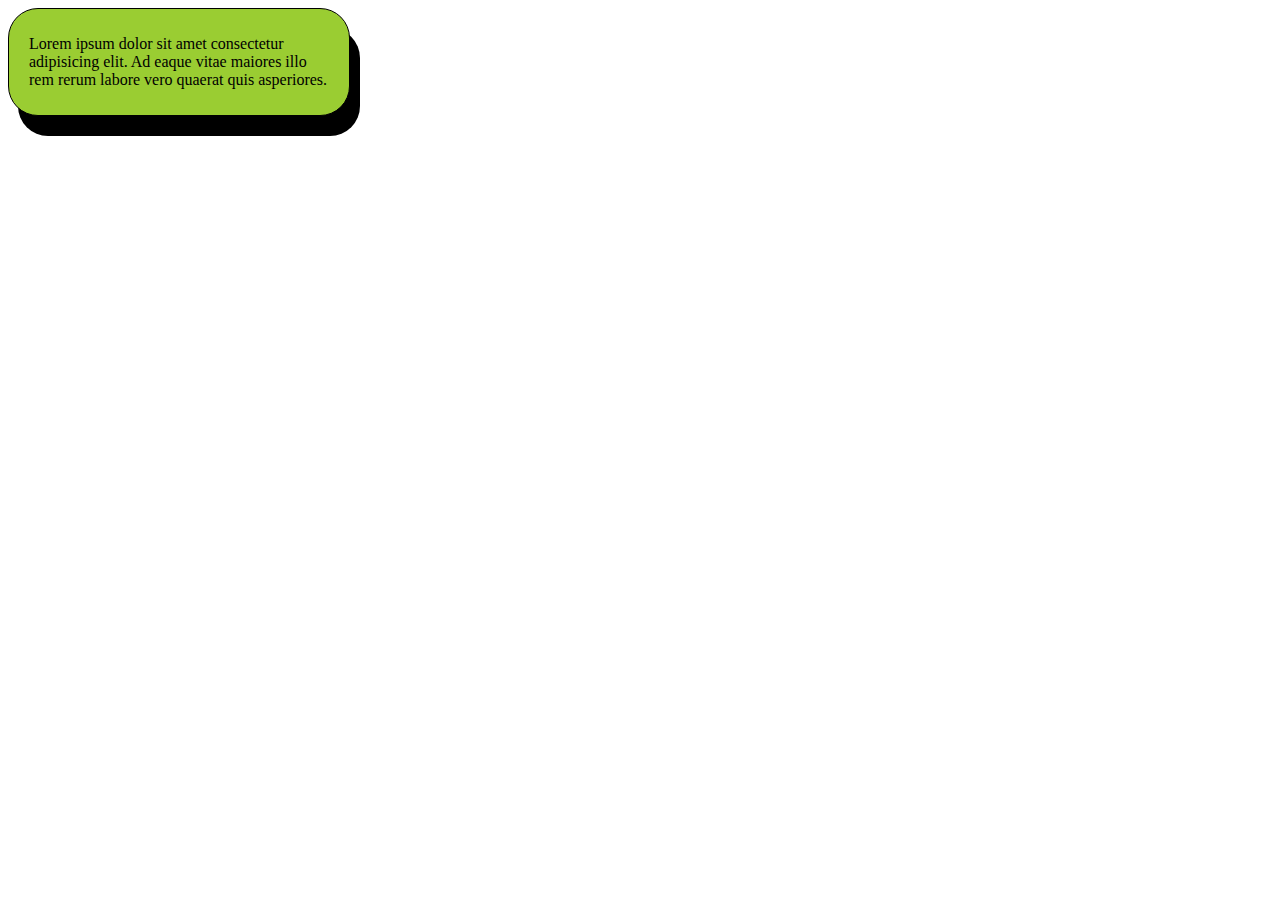
==== latihan_display.html @ d5b4239f "First Commit" ====
<!DOCTYPE html>
<html lang="en">

<head>
    <meta charset="UTF-8">
    <meta http-equiv="X-UA-Compatible" content="IE=edge">
    <meta name="viewport" content="width=device-width, initial-scale=1.0">
    <title>Document</title>
    <style>
        .border-custom {
            border: 1px solid black;
            box-shadow: 10px 20px black;
            padding: 10px 20px;
            border-radius: 30px;
            width: 300px;
            background-color: yellowgreen;
            color: black;
        }
    </style>
</head>

<body>

    <div class="border-custom">
        <p>Lorem ipsum dolor sit amet consectetur adipisicing elit. Ad eaque vitae maiores illo rem rerum labore vero
            quaerat quis asperiores.</p>
    </div>

</body>

</html>
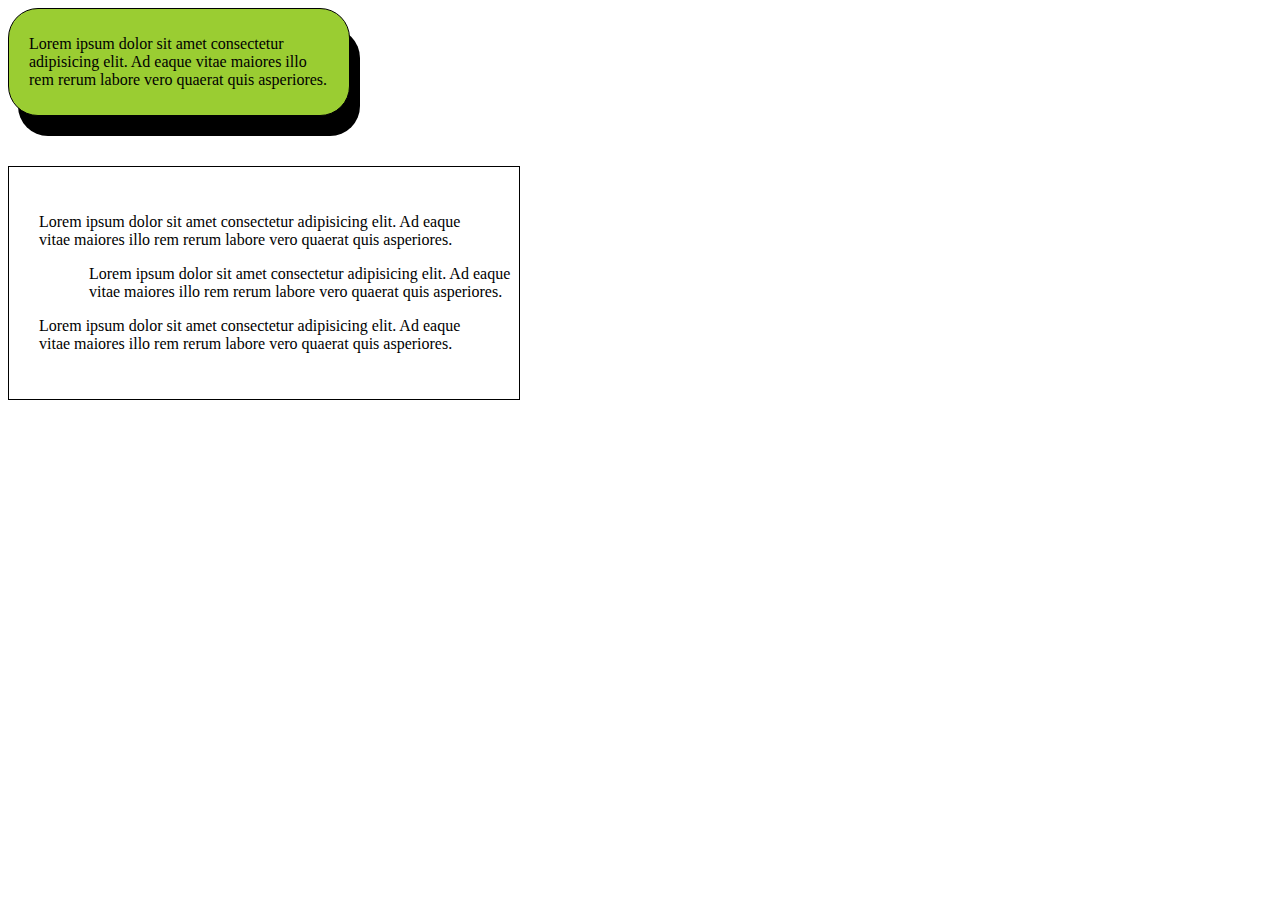
==== commit e8da1ef5: ""More responsive for smartphone"" ====
--- a/latihan_display.html
+++ b/latihan_display.html
@@ -7,6 +7,7 @@
     <meta name="viewport" content="width=device-width, initial-scale=1.0">
     <title>Document</title>
     <style>
+        /* Border */
         .border-custom {
             border: 1px solid black;
             box-shadow: 10px 20px black;
@@ -15,6 +16,23 @@
             width: 300px;
             background-color: yellowgreen;
             color: black;
+        }
+
+        /* Contoh Relative Position */
+        .position-custom {
+            border: 1px solid black;
+            padding: 30px;
+            margin-top: 50px;
+            width: 450px;
+        }
+
+        .position-custom p {
+            width: 450px;
+        }
+
+        .relative {
+            position: relative;
+            left: 50px;
         }
     </style>
 </head>
@@ -26,6 +44,16 @@
             quaerat quis asperiores.</p>
     </div>
 
+    <div class="position-custom">
+        <p>Lorem ipsum dolor sit amet consectetur adipisicing elit. Ad eaque vitae maiores illo rem rerum labore vero
+            quaerat quis asperiores.</p>
+        <p class="relative">Lorem ipsum dolor sit amet consectetur adipisicing elit. Ad eaque vitae maiores illo rem
+            rerum labore vero
+            quaerat quis asperiores.</p>
+        <p>Lorem ipsum dolor sit amet consectetur adipisicing elit. Ad eaque vitae maiores illo rem rerum labore vero
+            quaerat quis asperiores.</p>
+    </div>
+
 </body>
 
 </html>